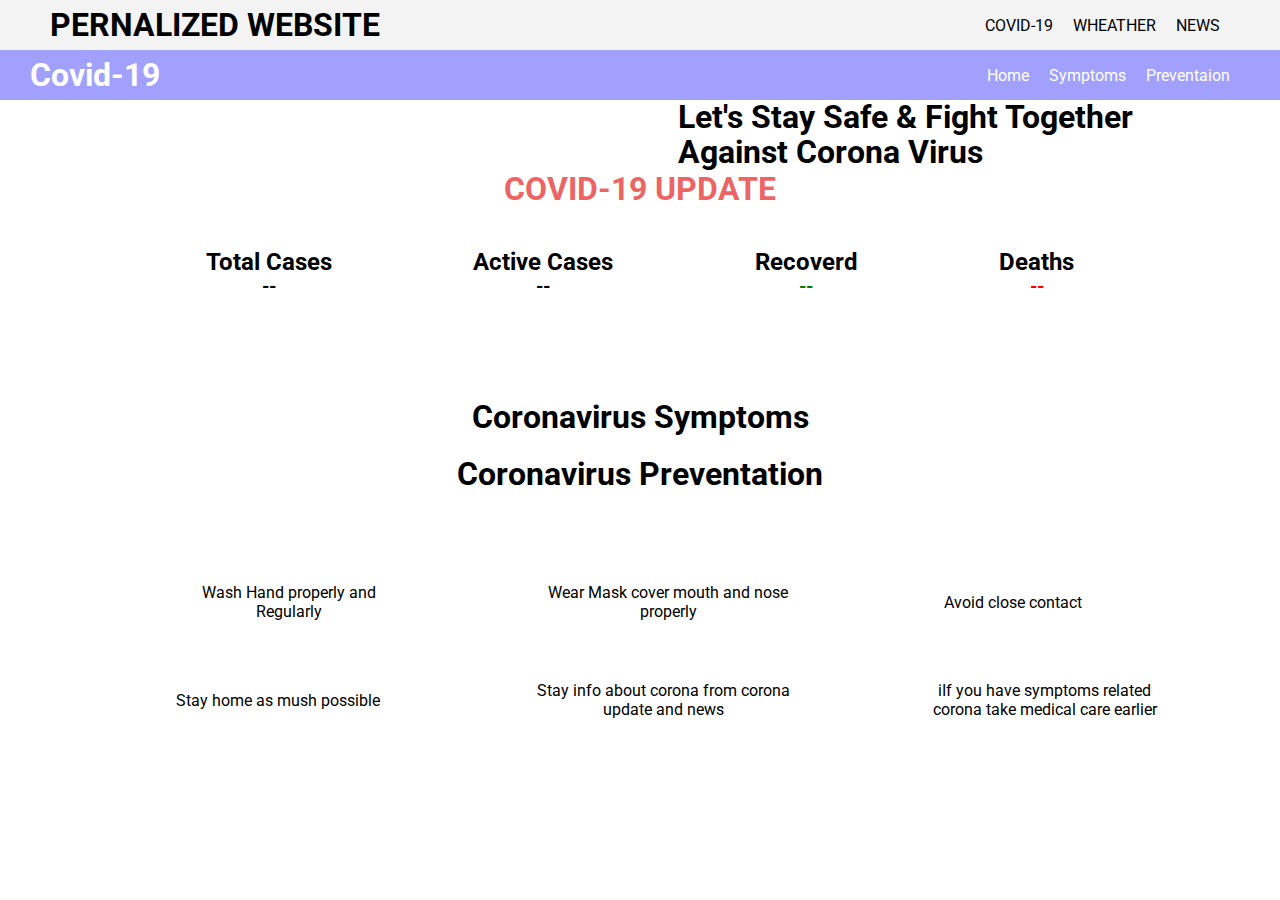
==== 3 in one/index.html @ 0f2daf3c "himanshu ramani" ====
<!DOCTYPE html>
<html lang="en">
<head>
    <meta charset="UTF-8">
    <meta http-equiv="X-UA-Compatible" content="IE=edge">
    <meta name="viewport" content="width=device-width, initial-scale=1.0">
    <link rel="stylesheet" href="style.css">
    <title>Covid / Wheather / News</title>
</head>
<body>
    <nav class="navigation-main">
        <h1>PERNALIZED WEBSITE</h1> 
        <ul>
            <li onclick="covid()" >COVID-19</li>
            <li onclick="wheather()">WHEATHER</li>
            <li onclick="news()">NEWS</li>
        </ul>
    </nav>
    <div id="covid-section">
    <header id="covid-19">
        <nav class="nav-corona">
          <h1>Covid-19</h1>
          <ul>
            <li><a href="#home">Home</a></li>
            <li><a href="#symptoms">Symptoms</a></li>
            <li><a href="#prevntation">Preventaion</a></li>
          </ul>
        </nav>
        <section class="main">
          <img src="../assets/png.jpg" alt="" class="vector" />
          <h1>
            Let's Stay Safe & Fight Together <br />
            Against Corona Virus
          </h1>
        </section>
        <div class="update">
          <h1>COVID-19 UPDATE</h1>
          <div class="box">
            <div>
              <h2>Total Cases</h2>
              <h3 id="total-case">--</h3>
            </div>
            <div>
              <h2>Active Cases</h2>
              <h3 id="active-case">--</h3>
            </div>
            <div>
              <h2>Recoverd</h2>
              <h3 id="recoverd">--</h3>
            </div>
            <div>
              <h2>Deaths</h2>
              <h3 id="deaths">--</h3>
            </div>
         
          </div>
        </div>
      </header>
      <section id="symptoms">
          <h1>Coronavirus Symptoms </h1>
          <div >
              <img src="../assets/symptoms.webp" class="symptoms-img" alt="">
          </div>
      </section>
      <section id="prevntation">
          <h1>Coronavirus Preventation</h1>
          <div class="preventation-container">
              <div class="preventation-info">
                  <img src="../assets/washhand.png" alt="">
                  <p>Wash Hand properly and Regularly</p>
              </div>
              <div class="preventation-info">
                  <img src="../assets/mask.png" alt="">
                  <p>Wear Mask cover mouth and nose properly</p>
              </div>
              <div class="preventation-info">
                  <img src="../assets/clasecontact.png" alt="">
                  <p>Avoid close contact</p>
              </div>
              <div class="preventation-info">
                  <img src="../assets/home.png" alt="">
                  <p>Stay home as mush possible</p>
              </div>
              <div class="preventation-info">
                  <img src="../assets/news.webp" alt="">
                  <p>Stay info about corona from corona update and news</p>
              </div>
              <div class="preventation-info">
                  <img src="../assets/doctor.png" alt="">
                  <p>iIf you have symptoms related corona take medical care earlier</p>
              </div>
         
          </div>
      </section>
    </div>
      <section class="header" id="wheather">
        <div class="content">
         
            <h1 class="place">Mumbai ,IN</h1>
            <h3 class="time">time</h3>
            <h1 class="temperature">30</h1>
            <h2 class="condition">condition</h2>
            <h3 class="range">range</h3>
        </div>
    </section>
    <section class="news-section" id="news-section">
        <nav class="nav-news">News </nav>
        <main class="main-news"><img src="../assets/news.png" alt="" class="news-img">
            <h1>Top news</h1>
        </main>
     
            <div class="news-container" id="news-container">
                <div class="news">
                    <img id="news-img" src="../assets/loading.jpg" alt="">
                    <div class="news-info">
                        <h3 id="title">Title...</h3>
                        <h4 id="author">~Author</h4>
                        <p class="news-content" id="description">Loading...</p>
                        
                            <a href="http://" id="btn">Read More</a>
               
                    </div>
                </div>
            </div>

        </section>
    <script src="./index.js"></script>
    <script src="./corona/corona.js"></script>
    <script src="./wheather/whether.js"></script>
    <script src="./news/news.js"></script>
</body>
</html>
---- 3 in one/style.css ----
@import url('https://fonts.googleapis.com/css2?family=Roboto:wght@300&display=swap');
*{
    padding: 0;
    margin: 0;
    box-sizing: border-box;
    font-family: 'Roboto', sans-serif;
    scroll-behavior: smooth;
}

.navigation-main{
    display: flex;
    justify-content: space-between;
    align-items: center;
    background: #F3F3F3;
    height: 50px;
    padding: 0 50px;
}

.navigation-main ul{
    display: flex;
    list-style: none;
}

.navigation-main li{
    padding:  10px;
    /* border: 1px solid; */
    /* height: 100%; */
}
.navigation-main li:hover{
    background: lightskyblue;
    color: #F3F3F3;
}



/* corona css */

.nav-corona{
    display: flex;
    justify-content: space-between;
    align-items: center;
    color: white;
    background: #A1A1FD;
    height: 50px;
}
.nav-corona ul{
    display: flex;
    list-style: none;
    text-decoration: none;
    color: white;
    margin-right: 40px;
}
.nav-corona h1{
    margin-left: 30px;
}
.nav-corona ul li a{
    text-decoration: none;
    color: white; 
    margin: 0 10px; 
}
.main{
    display: flex;
    justify-content: space-evenly;
    align-items: center;
}
.main h1{
    line-height: 35px;
}
.vector{
    width: 30%;
}
.update{
    text-align: center;
    width: 100%;
}
.update h1{
    color: rgba(235, 78, 78, 0.877);
}
.box{
    display: flex;
    width: 90%;
    margin: auto;
    justify-content: space-evenly;
    margin-top: 40px;
    height: 150px;
}
#recoverd{
    color: green;
}
#deaths{
    color: red;
}
#symptoms{
    text-align: center;
}
.symptoms-img{
    width: 70%;
    margin: auto;
}
#prevntation{
    text-align: center;
}
.preventation-container{
    display: grid;
    grid-template-columns: 1fr 1fr 1fr;
    width: 90%;
    justify-content: space-evenly;
    margin: 60px auto;
}
.preventation-info{
    display: flex;
    align-items: center;
    margin: 30px auto;
    width: 300px;
}
.preventation-info img{
    width: 70px;
}


/* wheather css */
#wheather{
    display: none;
}
.header{
    background-image: url(../assets/bg.jpg);
    height: 100vh;
    text-align: center;
    display: flex;
    justify-content: center;
    align-items: center;
    font-family: 'Roboto', sans-serif;
    color: white;
    z-index: 1;
}
.input{
    background: rgba(255, 255, 255, 0.288);
    border-bottom-left-radius: 15px;
    border-top-right-radius: 10px;
    border: 2px solid rgba(0, 0, 0, 0.397);
    font-size: 30px;
    width: 300px;
    margin-bottom: 30px;
}
.temperature{
    margin-top: 40px;
    font-size: 60px;
    text-shadow: 2px 2px rgba(0, 0, 0, 0.712);
}
.condition{
    margin-top: 10px;
    font-size: 30px;
    font-style: italic;
}
.range{
    margin-top: 10px;
    font-size: 25px;
    font-style: italic;
}

/* news css */
#news-section{
    display: none;
}
/* .news{
    display: flex;
    height: 200px;
    width: 82%;
    margin: auto;
    margin-top: 30px;
    margin-bottom: 50px;
    box-shadow: 3px 3px 10px 6px rgba(128, 128, 128, 0.363);
} */
.nav-news{
    display: flex;
    justify-content: center;
    align-items: center;
    margin: auto;
    color: white;
    font-size: 27px;
    font-weight: 700;
    background: #5271FF;
    height: 50px;
    text-align: center;

}
.main-news{
    display: flex;
    justify-content: center;
    flex-direction: column;
    margin-top: 50px;
    text-align: center;
}
.main-news h1{
    margin-top: 50px;
}
.news-img{
    width: 150px;
    margin: auto;
}
#description{
    height: 80px;
    width: 100%;
    overflow: auto;
    /* overflow: ; */
}
.news{
    display: flex;
    /* flex-direction: column; */
    height: 200px;
    width: 82%;
    margin: auto;
    margin-top: 30px;
    /* margin-bottom: 50px; */
    box-shadow: 3px 3px 10px 6px rgba(128, 128, 128, 0.363);
}
#news-img{
    height: 180px;
    width: 180px;
    object-fit: cover;
    margin: auto;
    margin-left: 5px;
}
.news-info{
  
    padding: 10px;
}
.news-content{
    width: 600px;
    margin-bottom: 5px;
}
#btn{
    font-size: 13px;
    text-decoration: none;
    color: black;
    background: gray;
    padding: 3px 5px;
}

#btn{
    /* display: flex; */
    justify-content: center;
    align-items: center;
    padding: 3 5px;
    margin-top: 7px;
    background: #5271FF;
    border-radius: 5px;
    color: white;
}
.news-info{
  width: 100%;
    position: relative;
}
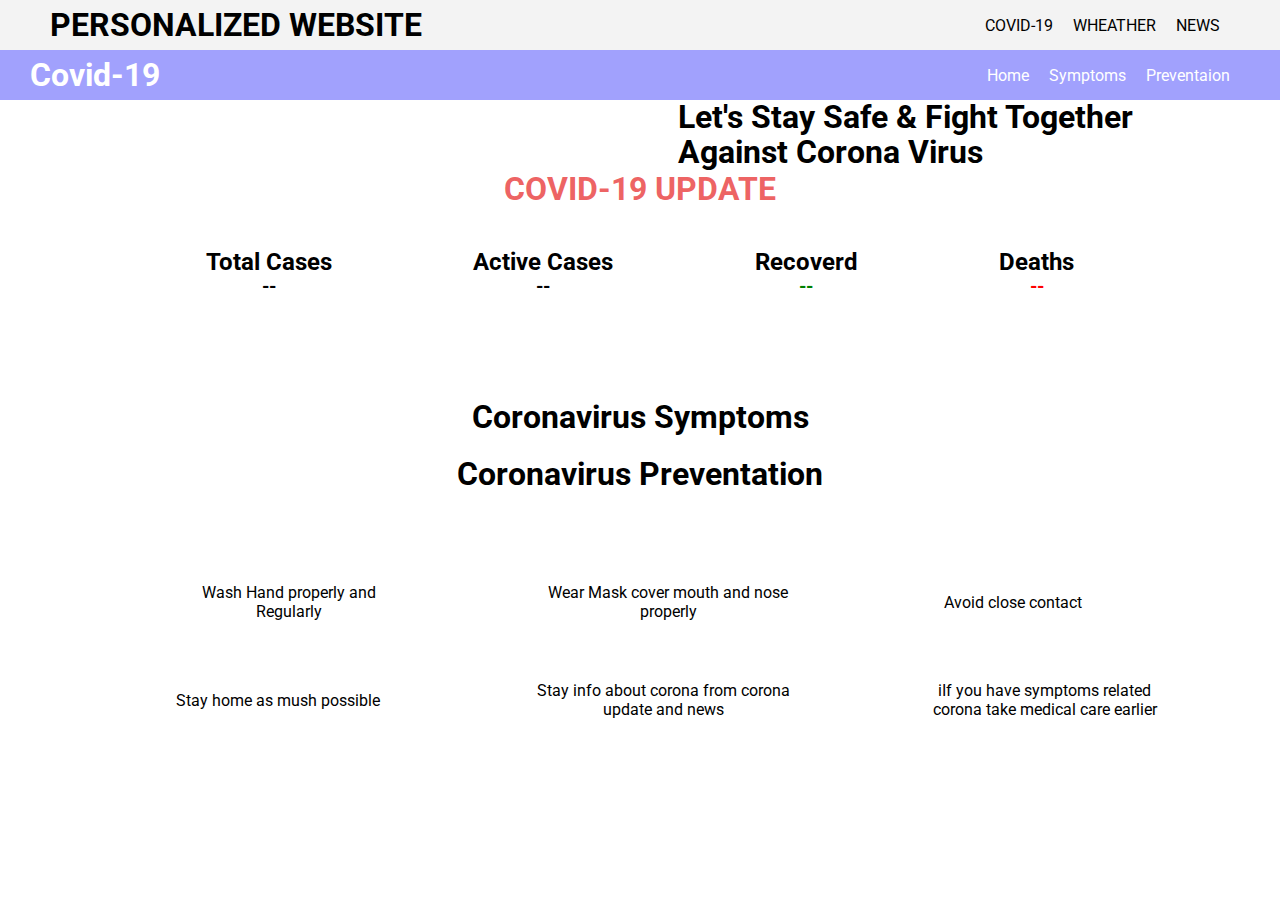
==== commit 5e3fa840: "himanshu ramani" ====
--- a/3 in one/index.html
+++ b/3 in one/index.html
@@ -1,132 +1,94 @@
 <!DOCTYPE html>
 <html lang="en">
-<head>
-    <meta charset="UTF-8">
-    <meta http-equiv="X-UA-Compatible" content="IE=edge">
-    <meta name="viewport" content="width=device-width, initial-scale=1.0">
-    <link rel="stylesheet" href="style.css">
-    <title>Covid / Wheather / News</title>
-</head>
-<body>
+  <head>
+    <meta charset="UTF-8" />
+    <meta http-equiv="X-UA-Compatible" content="IE=edge" />
+    <meta name="viewport" content="width=device-width, initial-scale=1.0" />
+    <link rel="stylesheet" href="corona.css" />
+    <title>Document</title>
+  </head>
+  <body>
     <nav class="navigation-main">
-        <h1>PERNALIZED WEBSITE</h1> 
+      <h1>PERSONALIZED WEBSITE</h1>
+      <ul>
+        <li>COVID-19</li>
+        <li><a href="./wheather/wheather.html">WHEATHER</a></li>
+        <li><a href="./news/news.html">NEWS </a></li>
+      </ul>
+    </nav>
+    <header>
+      <nav class="nav-corona">
+        <h1>Covid-19</h1>
         <ul>
-            <li onclick="covid()" >COVID-19</li>
-            <li onclick="wheather()">WHEATHER</li>
-            <li onclick="news()">NEWS</li>
+          <li><a href="#home">Home</a></li>
+          <li><a href="#symptoms">Symptoms</a></li>
+          <li><a href="#prevntation">Preventaion</a></li>
         </ul>
-    </nav>
-    <div id="covid-section">
-    <header id="covid-19">
-        <nav class="nav-corona">
-          <h1>Covid-19</h1>
-          <ul>
-            <li><a href="#home">Home</a></li>
-            <li><a href="#symptoms">Symptoms</a></li>
-            <li><a href="#prevntation">Preventaion</a></li>
-          </ul>
-        </nav>
-        <section class="main">
-          <img src="../assets/png.jpg" alt="" class="vector" />
-          <h1>
-            Let's Stay Safe & Fight Together <br />
-            Against Corona Virus
-          </h1>
-        </section>
-        <div class="update">
-          <h1>COVID-19 UPDATE</h1>
-          <div class="box">
-            <div>
-              <h2>Total Cases</h2>
-              <h3 id="total-case">--</h3>
-            </div>
-            <div>
-              <h2>Active Cases</h2>
-              <h3 id="active-case">--</h3>
-            </div>
-            <div>
-              <h2>Recoverd</h2>
-              <h3 id="recoverd">--</h3>
-            </div>
-            <div>
-              <h2>Deaths</h2>
-              <h3 id="deaths">--</h3>
-            </div>
-         
+      </nav>
+      <section class="main">
+        <img src="../assets/png.jpg" alt="" class="vector" />
+        <h1>
+          Let's Stay Safe & Fight Together <br />
+          Against Corona Virus
+        </h1>
+      </section>
+      <div class="update">
+        <h1>COVID-19 UPDATE</h1>
+        <div class="box">
+          <div>
+            <h2>Total Cases</h2>
+            <h3 id="total-case">--</h3>
+          </div>
+          <div>
+            <h2>Active Cases</h2>
+            <h3 id="active-case">--</h3>
+          </div>
+          <div>
+            <h2>Recoverd</h2>
+            <h3 id="recoverd">--</h3>
+          </div>
+          <div>
+            <h2>Deaths</h2>
+            <h3 id="deaths">--</h3>
           </div>
         </div>
-      </header>
-      <section id="symptoms">
-          <h1>Coronavirus Symptoms </h1>
-          <div >
-              <img src="../assets/symptoms.webp" class="symptoms-img" alt="">
-          </div>
-      </section>
-      <section id="prevntation">
-          <h1>Coronavirus Preventation</h1>
-          <div class="preventation-container">
-              <div class="preventation-info">
-                  <img src="../assets/washhand.png" alt="">
-                  <p>Wash Hand properly and Regularly</p>
-              </div>
-              <div class="preventation-info">
-                  <img src="../assets/mask.png" alt="">
-                  <p>Wear Mask cover mouth and nose properly</p>
-              </div>
-              <div class="preventation-info">
-                  <img src="../assets/clasecontact.png" alt="">
-                  <p>Avoid close contact</p>
-              </div>
-              <div class="preventation-info">
-                  <img src="../assets/home.png" alt="">
-                  <p>Stay home as mush possible</p>
-              </div>
-              <div class="preventation-info">
-                  <img src="../assets/news.webp" alt="">
-                  <p>Stay info about corona from corona update and news</p>
-              </div>
-              <div class="preventation-info">
-                  <img src="../assets/doctor.png" alt="">
-                  <p>iIf you have symptoms related corona take medical care earlier</p>
-              </div>
-         
-          </div>
-      </section>
-    </div>
-      <section class="header" id="wheather">
-        <div class="content">
-         
-            <h1 class="place">Mumbai ,IN</h1>
-            <h3 class="time">time</h3>
-            <h1 class="temperature">30</h1>
-            <h2 class="condition">condition</h2>
-            <h3 class="range">range</h3>
+      </div>
+    </header>
+    <section id="symptoms">
+      <h1>Coronavirus Symptoms</h1>
+      <div>
+        <img src="../assets/symptoms.webp" class="symptoms-img" alt="" />
+      </div>
+    </section>
+    <section id="prevntation">
+      <h1>Coronavirus Preventation</h1>
+      <div class="preventation-container">
+        <div class="preventation-info">
+          <img src="../assets/washhand.png" alt="" />
+          <p>Wash Hand properly and Regularly</p>
         </div>
+        <div class="preventation-info">
+          <img src="../assets/mask.png" alt="" />
+          <p>Wear Mask cover mouth and nose properly</p>
+        </div>
+        <div class="preventation-info">
+          <img src="../assets/clasecontact.png" alt="" />
+          <p>Avoid close contact</p>
+        </div>
+        <div class="preventation-info">
+          <img src="../assets/home.png" alt="" />
+          <p>Stay home as mush possible</p>
+        </div>
+        <div class="preventation-info">
+          <img src="../assets/news.webp" alt="" />
+          <p>Stay info about corona from corona update and news</p>
+        </div>
+        <div class="preventation-info">
+          <img src="../assets/doctor.png" alt="" />
+          <p>iIf you have symptoms related corona take medical care earlier</p>
+        </div>
+      </div>
     </section>
-    <section class="news-section" id="news-section">
-        <nav class="nav-news">News </nav>
-        <main class="main-news"><img src="../assets/news.png" alt="" class="news-img">
-            <h1>Top news</h1>
-        </main>
-     
-            <div class="news-container" id="news-container">
-                <div class="news">
-                    <img id="news-img" src="../assets/loading.jpg" alt="">
-                    <div class="news-info">
-                        <h3 id="title">Title...</h3>
-                        <h4 id="author">~Author</h4>
-                        <p class="news-content" id="description">Loading...</p>
-                        
-                            <a href="http://" id="btn">Read More</a>
-               
-                    </div>
-                </div>
-            </div>
-
-        </section>
-    <script src="./index.js"></script>
-    <script src="./corona/corona.js"></script>
-    <script src="./wheather/whether.js"></script>
-    <script src="./news/news.js"></script>
-</body>
-</html>+    <script src="./corona.js"></script>
+  </body>
+</html>
--- a/3 in one/corona.css
+++ b/3 in one/corona.css
@@ -0,0 +1,117 @@
+@import url('https://fonts.googleapis.com/css2?family=Roboto:wght@300&display=swap');
+*{
+    padding: 0;
+    margin: 0;
+    box-sizing: border-box;
+    font-family: 'Roboto', sans-serif;
+    scroll-behavior: smooth;
+}
+
+.navigation-main{
+    display: flex;
+    justify-content: space-between;
+    align-items: center;
+    background: #F3F3F3;
+    height: 50px;
+    padding: 0 50px;
+}
+.navigation-main a{
+    text-decoration: none;
+    color: black;
+}
+.navigation-main ul{
+    display: flex;
+    list-style: none;
+}
+
+.navigation-main li{
+    padding:  10px;
+    /* border: 1px solid; */
+    /* height: 100%; */
+}
+.navigation-main li:hover ,.navigation-main a:hover{
+    background: lightskyblue;
+    color: #F3F3F3;
+}
+
+.nav-corona{
+    display: flex;
+    justify-content: space-between;
+    align-items: center;
+    color: white;
+    background: #A1A1FD;
+    height: 50px;
+}
+.nav-corona ul{
+    display: flex;
+    list-style: none;
+    text-decoration: none;
+    color: white;
+    margin-right: 40px;
+}
+.nav-corona h1{
+    margin-left: 30px;
+}
+.nav-corona ul li a{
+    text-decoration: none;
+    color: white; 
+    margin: 0 10px; 
+}
+.main{
+    display: flex;
+    justify-content: space-evenly;
+    align-items: center;
+}
+.main h1{
+    line-height: 35px;
+}
+.vector{
+    width: 30%;
+}
+.update{
+    text-align: center;
+    width: 100%;
+}
+.update h1{
+    color: rgba(235, 78, 78, 0.877);
+}
+.box{
+    display: flex;
+    width: 90%;
+    margin: auto;
+    justify-content: space-evenly;
+    margin-top: 40px;
+    height: 150px;
+}
+#recoverd{
+    color: green;
+}
+#deaths{
+    color: red;
+}
+#symptoms{
+    text-align: center;
+}
+.symptoms-img{
+    width: 70%;
+    margin: auto;
+}
+#prevntation{
+    text-align: center;
+}
+.preventation-container{
+    display: grid;
+    grid-template-columns: 1fr 1fr 1fr;
+    width: 90%;
+    justify-content: space-evenly;
+    margin: 60px auto;
+}
+.preventation-info{
+    display: flex;
+    align-items: center;
+    margin: 30px auto;
+    width: 300px;
+}
+.preventation-info img{
+    width: 70px;
+}